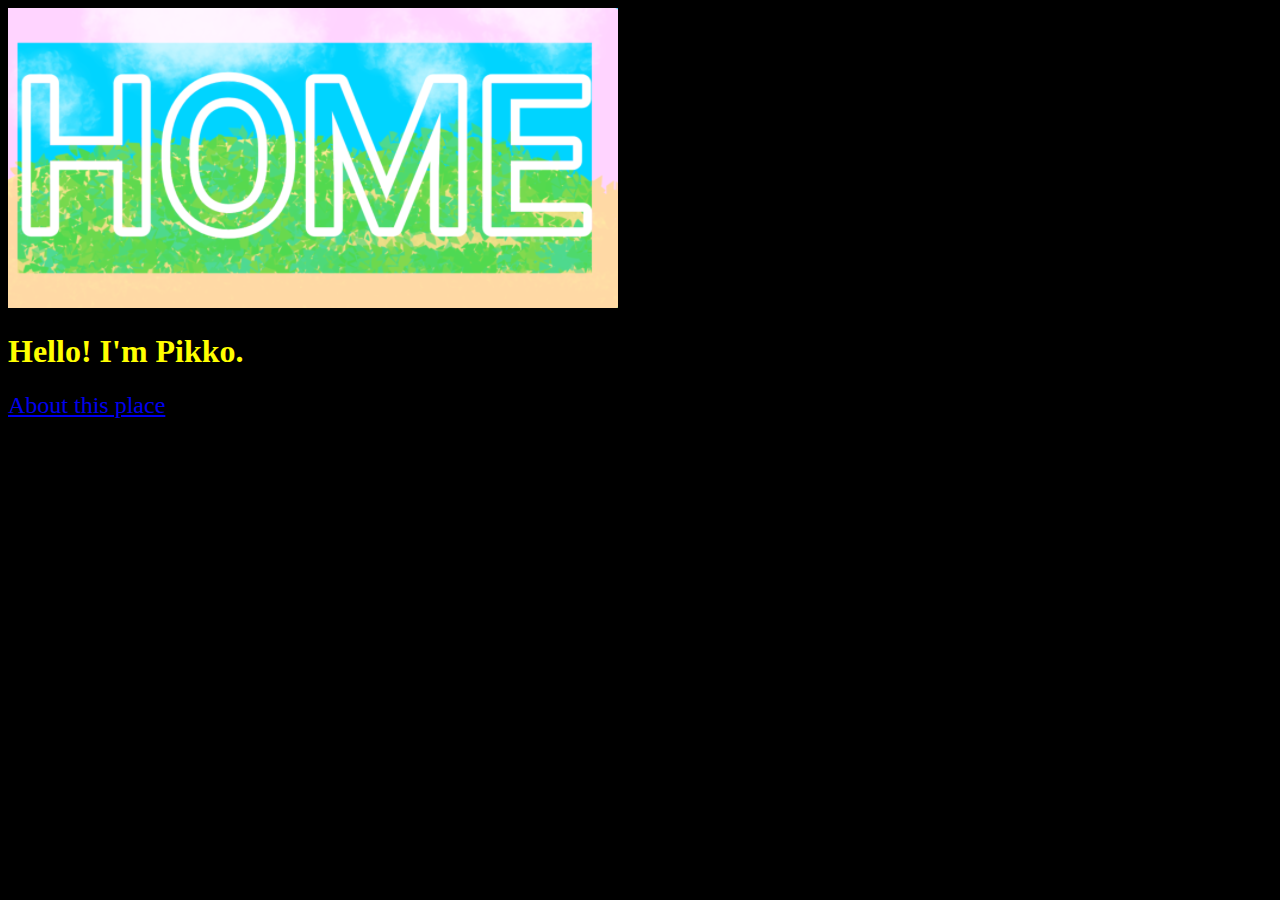
==== index.html @ ed4d6d33 "Update index.html" ====
<!DOCTYPE html>
<head>
  <title>southern country</title>
  <link rel="icon" href="favicon.ico">
</head>
<a href="https://ehcfbi.github.io/southern-country/">
  <img src="Home.png" alt="Home" width=”203” height=”100”>
</a>
<body style="background-color:black">
  <h1><font color="yellow">Hello! I'm Pikko.</font></h1>
  <p><font size="5" color="green"><a href="https://ehcfbi.github.io/southern-country/parrot/parrot.html">About this place</a></font></p>
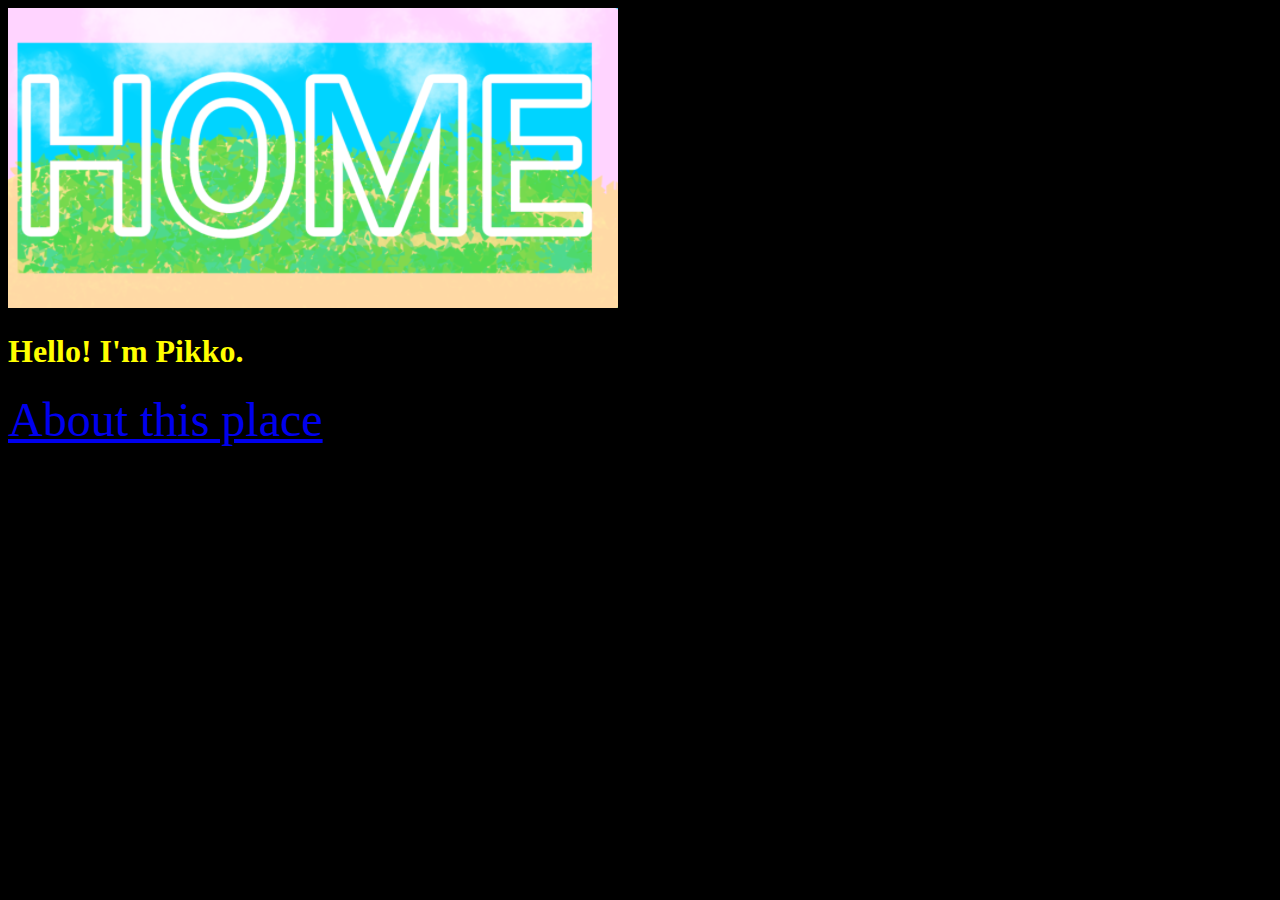
==== commit a4cebbc0: "Update index.html" ====
--- a/index.html
+++ b/index.html
@@ -1,4 +1,5 @@
 <!DOCTYPE html>
+<html lang="en">
 <head>
   <title>southern country</title>
   <link rel="icon" href="favicon.ico">
@@ -8,5 +9,6 @@
 </a>
 <body style="background-color:black">
   <h1><font color="yellow">Hello! I'm Pikko.</font></h1>
-  <p><font size="5" color="green"><a href="https://ehcfbi.github.io/southern-country/parrot/parrot.html">About this place</a></font></p>
-  
+  <p><font size="7"><a href="https://ehcfbi.github.io/southern-country/parrot/parrot.html">About this place</a></font></p>
+</body>
+</html>
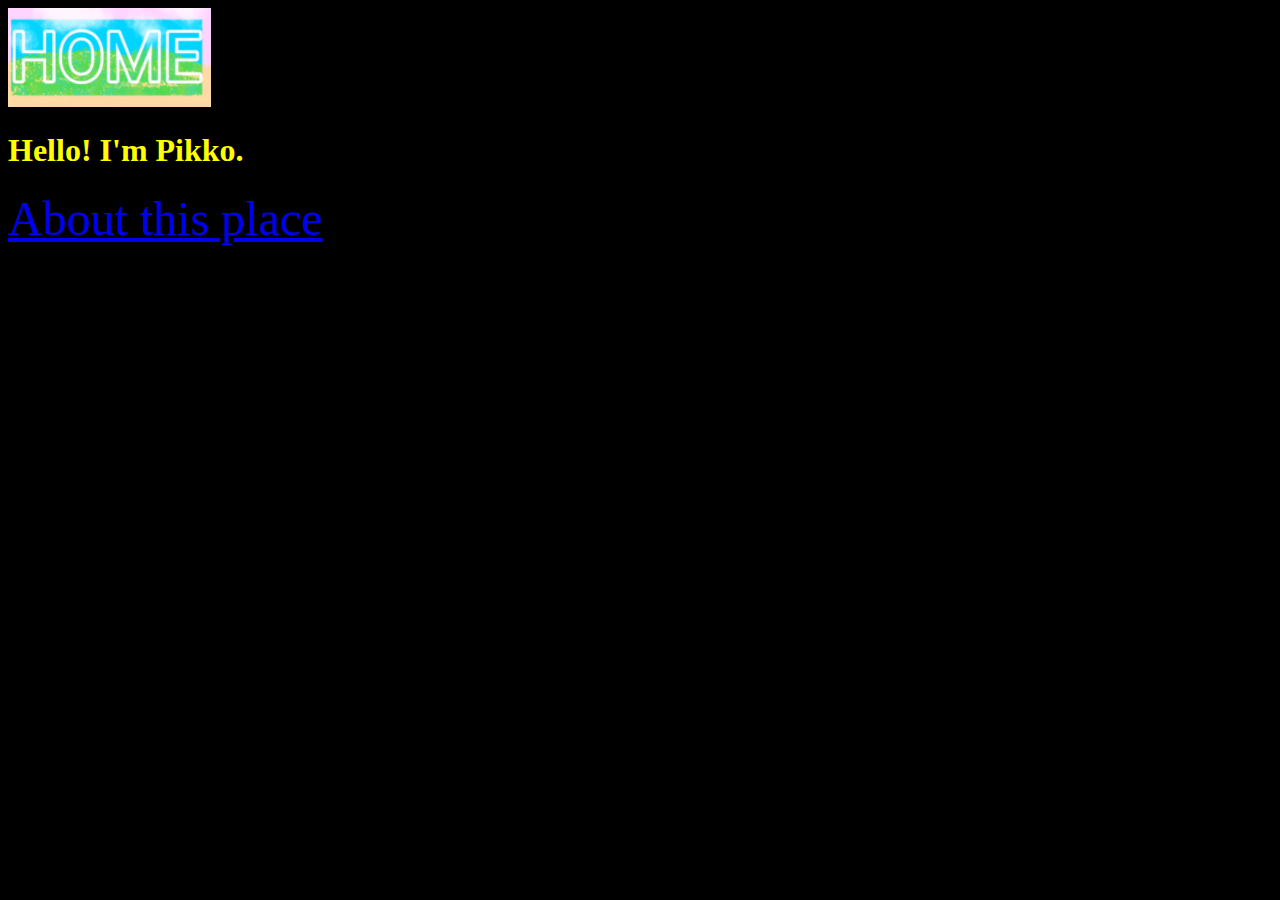
==== commit b4d77b5d: "Update index.html" ====
--- a/index.html
+++ b/index.html
@@ -5,7 +5,7 @@
   <link rel="icon" href="favicon.ico">
 </head>
 <a href="https://ehcfbi.github.io/southern-country/">
-  <img src="Home.png" alt="Home" width=”203” height=”100”>
+  <img src="HOME.png" alt="HOME">
 </a>
 <body style="background-color:black">
   <h1><font color="yellow">Hello! I'm Pikko.</font></h1>
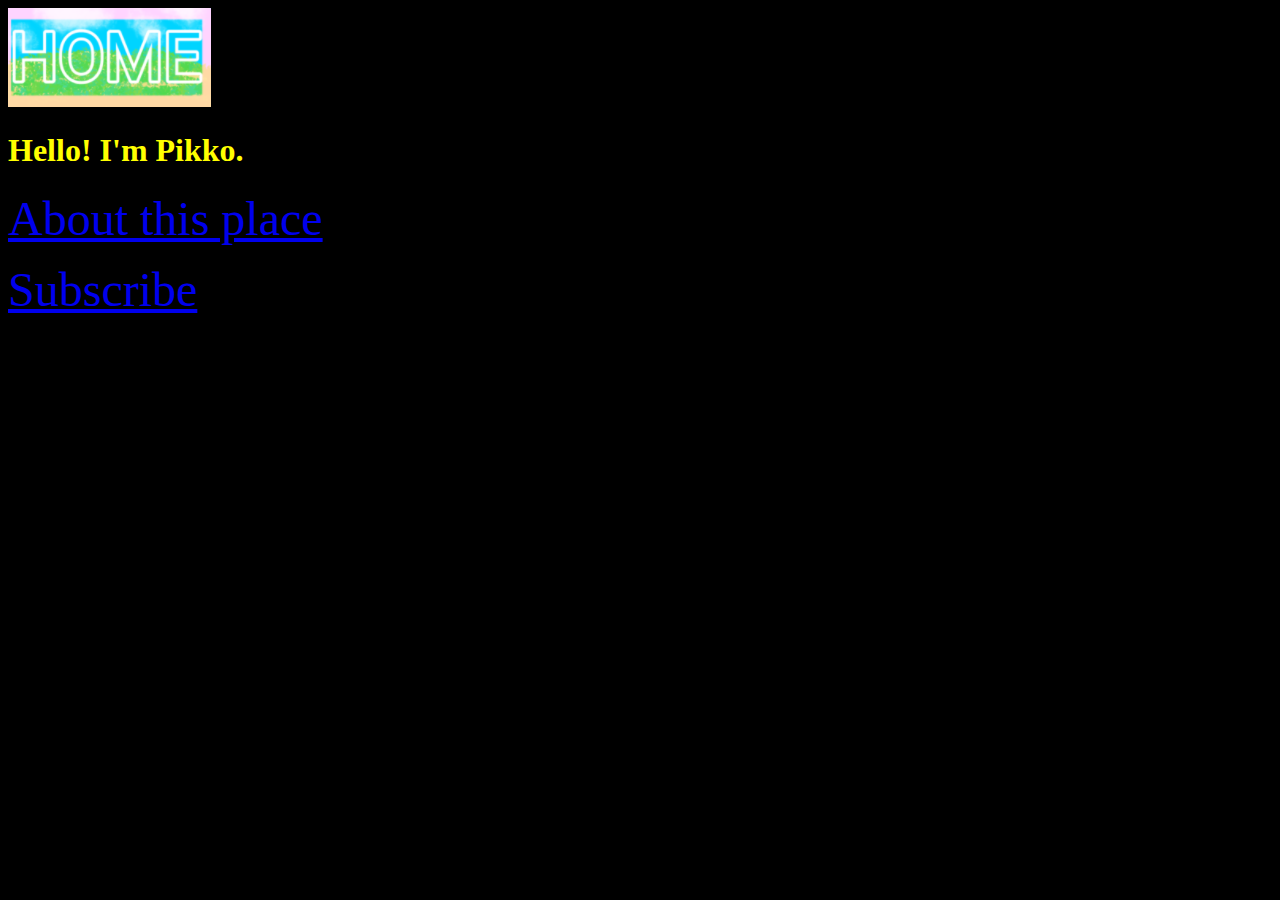
==== commit ba02d1f1: "Update index.html" ====
--- a/index.html
+++ b/index.html
@@ -9,6 +9,7 @@
 </a>
 <body style="background-color:black">
   <h1><font color="yellow">Hello! I'm Pikko.</font></h1>
-  <p><font size="7"><a href="https://ehcfbi.github.io/southern-country/parrot/parrot.html">About this place</a></font></p>
+  <p><font size="7"><a href="https://ehcfbi.github.io/southern-country/parrot/">About this place</a></font></p>
+  <p><font size="7"><a href="https://ehcfbi.github.io/southern-country/hegira/">Subscribe</a></font></p>
 </body>
 </html>
